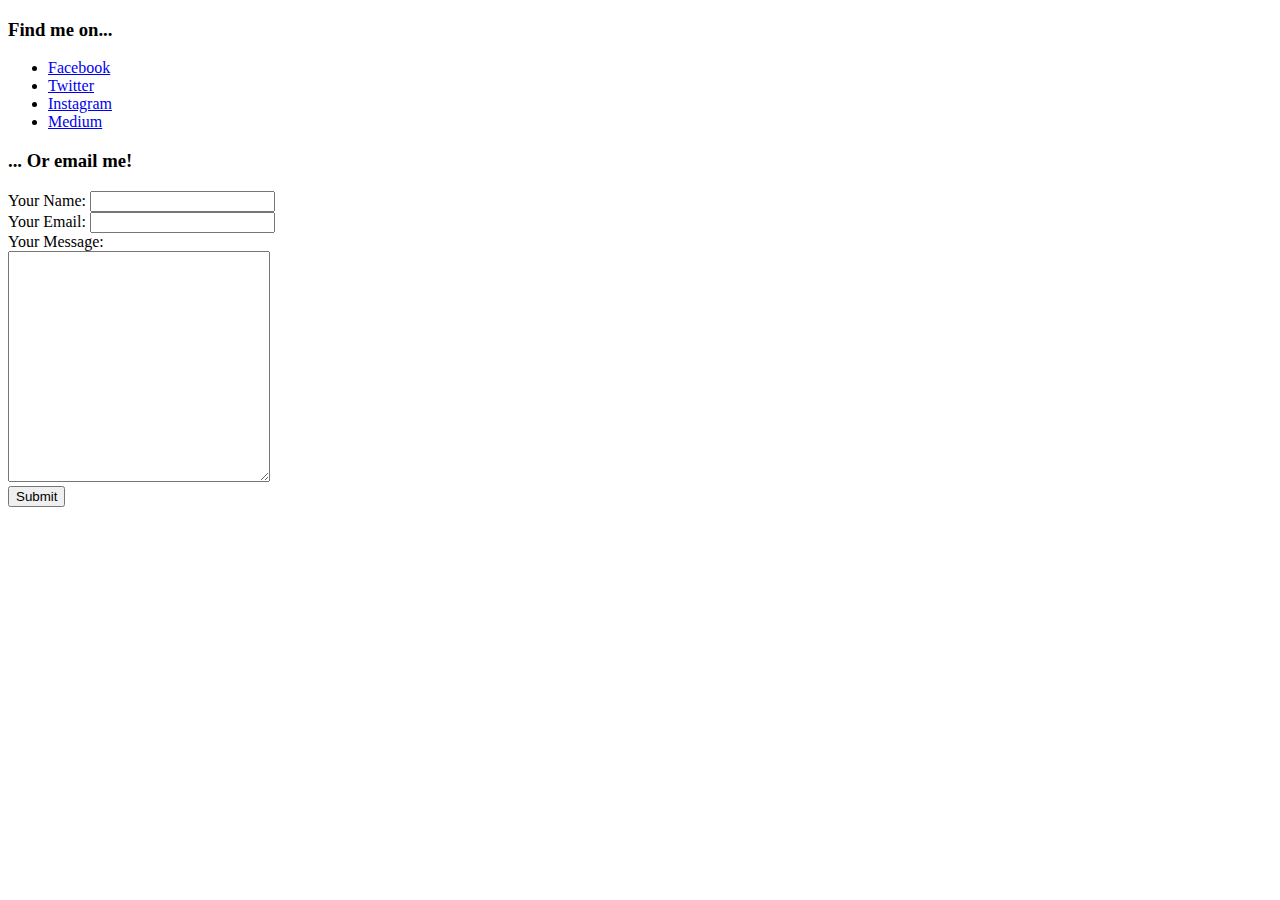
==== contact.html @ 3ba8eba4 "added initial files for cv" ====
<!DOCTYPE html>
<html lang="en" dir="ltr">
  <head>
    <meta charset="utf-8">
    <title>♡ Contact ♡</title>
  </head>
  <body>
    <h3>Find me on...</h3>
    <ul>
      <li><a href="https://www.facebook.com/dezzyx3" target="_blank">Facebook</a></li>
      <li><a href="https://twitter.com/DestinyRaeLynn2" target="_blank">Twitter</a></li>
      <li><a href="https://www.instagram.com/xdezzyx3/" target="_blank">Instagram</a></li>
      <li><a href="https://medium.com/@destiny.lewis021999" target="_blank">Medium</a></li>
    </ul>
    <h3>... Or email me!</h3>
        <form action="mailto:destiny.lewis021999@gmail.com" method="post" enctype="text/plain">
          <label>Your Name:</label>
          <input type="text" name="yourName" value=""><br>
          <label for="">Your Email:</label>
          <input type="email" name="yourEmail" value=""><br>
          <label for="">Your Message:</label><br>
          <textarea name="yourMessage" rows="15" cols="30"></textarea><br>
          <input type="submit" name="">
        </form>
  </body>
</html>
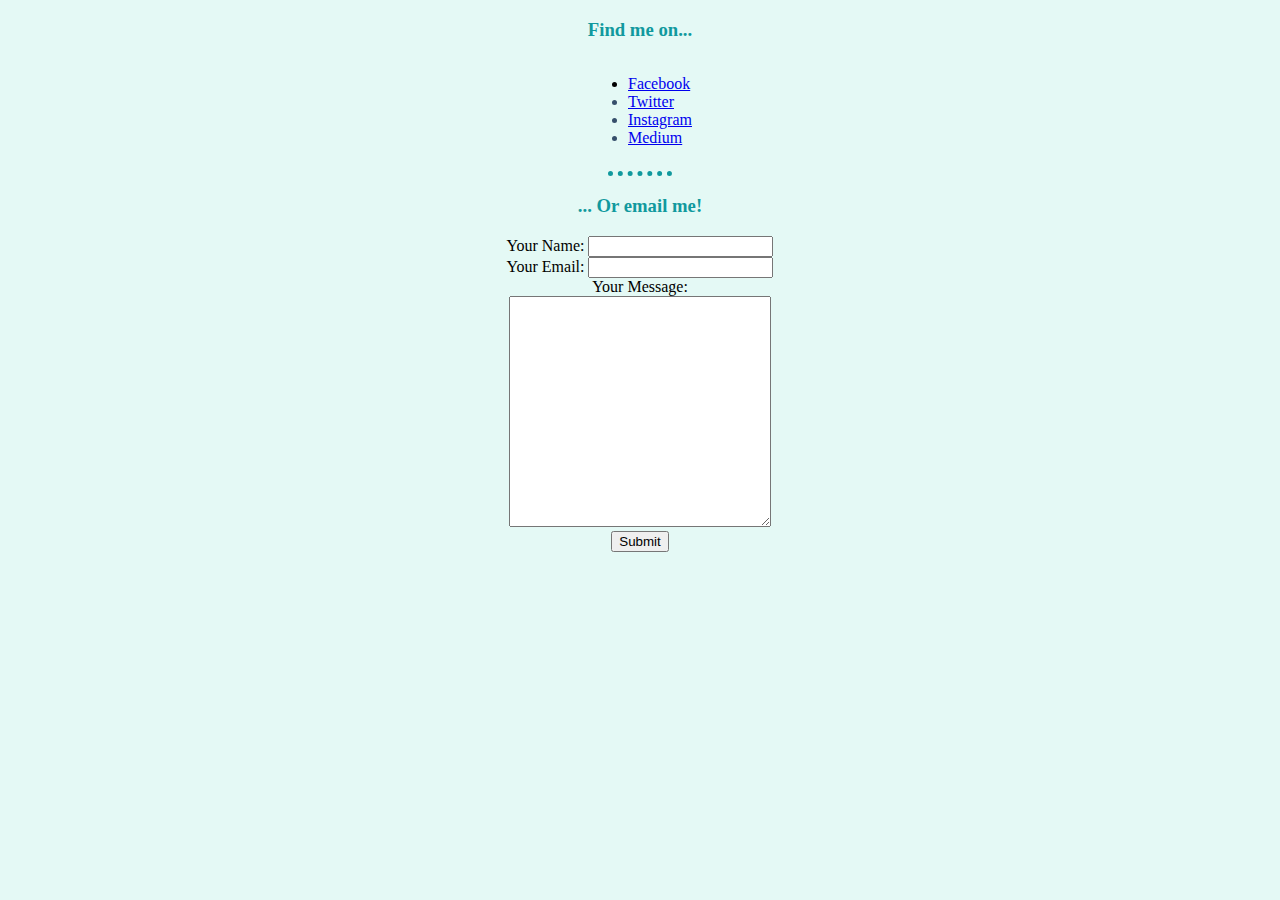
==== commit 8517a1c8: "updates" ====
--- a/contact.html
+++ b/contact.html
@@ -3,15 +3,21 @@
   <head>
     <meta charset="utf-8">
     <title>♡ Contact ♡</title>
+    <link rel="stylesheet" href="css/styles.css">
   </head>
   <body>
     <h3>Find me on...</h3>
-    <ul>
-      <li><a href="https://www.facebook.com/dezzyx3" target="_blank">Facebook</a></li>
-      <li><a href="https://twitter.com/DestinyRaeLynn2" target="_blank">Twitter</a></li>
-      <li><a href="https://www.instagram.com/xdezzyx3/" target="_blank">Instagram</a></li>
-      <li><a href="https://medium.com/@destiny.lewis021999" target="_blank">Medium</a></li>
-    </ul>
+    <div class="s-media">
+      <ul>
+      <div class="social-media"
+          <li><a href="https://www.facebook.com/dezzyx3" target="_blank">Facebook</a></li>
+          <li><a href="https://twitter.com/DestinyRaeLynn2" target="_blank">Twitter</a></li>
+          <li><a href="https://www.instagram.com/xdezzyx3/" target="_blank">Instagram</a></li>
+          <li><a href="https://medium.com/@destiny.lewis021999" target="_blank">Medium</a></li>
+      </div>
+      </ul>
+    </div>
+    <hr>
     <h3>... Or email me!</h3>
         <form action="mailto:destiny.lewis021999@gmail.com" method="post" enctype="text/plain">
           <label>Your Name:</label>
--- a/css/styles.css
+++ b/css/styles.css
@@ -0,0 +1,60 @@
+body {
+  background-color: #e4f9f5;
+  text-align: center;
+}
+
+hr {
+  border-color: #11999e;
+  border-style: none;
+  border-top-style: dotted;
+  border-width: 5px;
+  width: 5%;
+}
+
+h1 {
+  color: #40514e;
+}
+
+h3 {
+  color: #11999e;
+}
+
+p {
+  color: #364f6b;
+}
+
+th {
+  color: #364f6b;
+}
+
+td {
+  color: #364f6b;
+}
+
+li {
+  color: #364f6b;
+}
+
+table {
+  margin: 0 auto;
+}
+
+.hobbies {
+  display: table;
+  margin: 0 auto;
+}
+
+.hobbies-list {
+  display: list-item;
+  text-align: left
+}
+
+.s-media {
+  display: table;
+  margin: 0 auto;
+}
+
+.social-media {
+  display: list-item;
+  text-align: left;
+}
